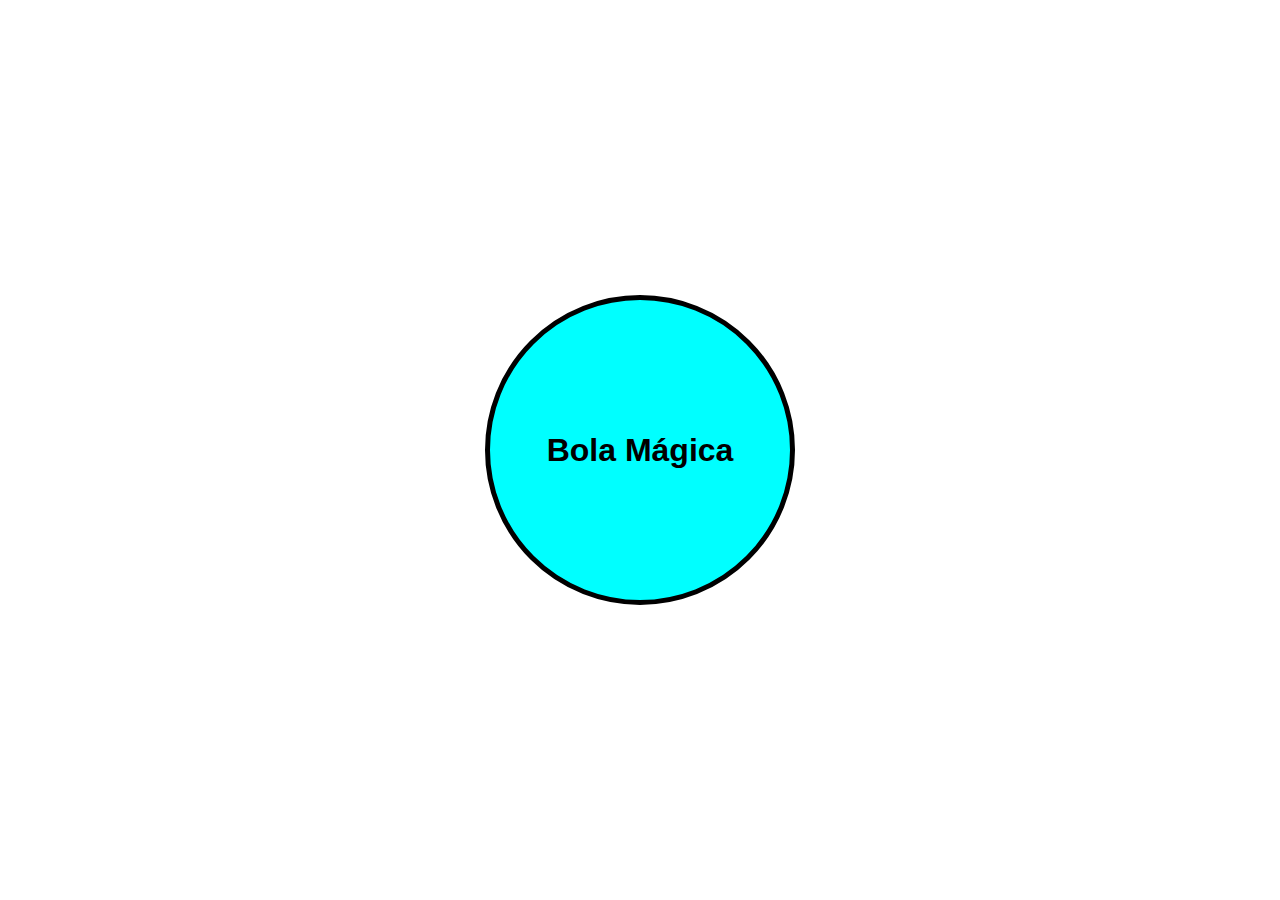
==== bola_magica.html @ 888165b0 "09 Objetos (actualizado)" ====
<!DOCTYPE html>
<html lang="en">
<head>
    <meta charset="UTF-8">
    <meta name="viewport" content="width=device-width, initial-scale=1.0">
    <title>Fundamentos JavaScript</title>
    <style>
        body{
            margin:0;
            padding:0;
            display:grid;
            width: 100vw;
            height: 100vh;
            place-items: center;
            font-family: Verdana, Geneva, Tahoma, sans-serif;
        }
        div{
            width: 300px;
            height: 300px;
            border-radius:50%;
            border: 5px solid black;
            display: grid;
            place-items: center;
            background-color: aqua;
            cursor: pointer;
        }
    </style>
</head>
<body>
    <div>
        <h1>Bola Mágica</h1>
    </div>
    <script src="./app.js"></script>
</body>
</html>
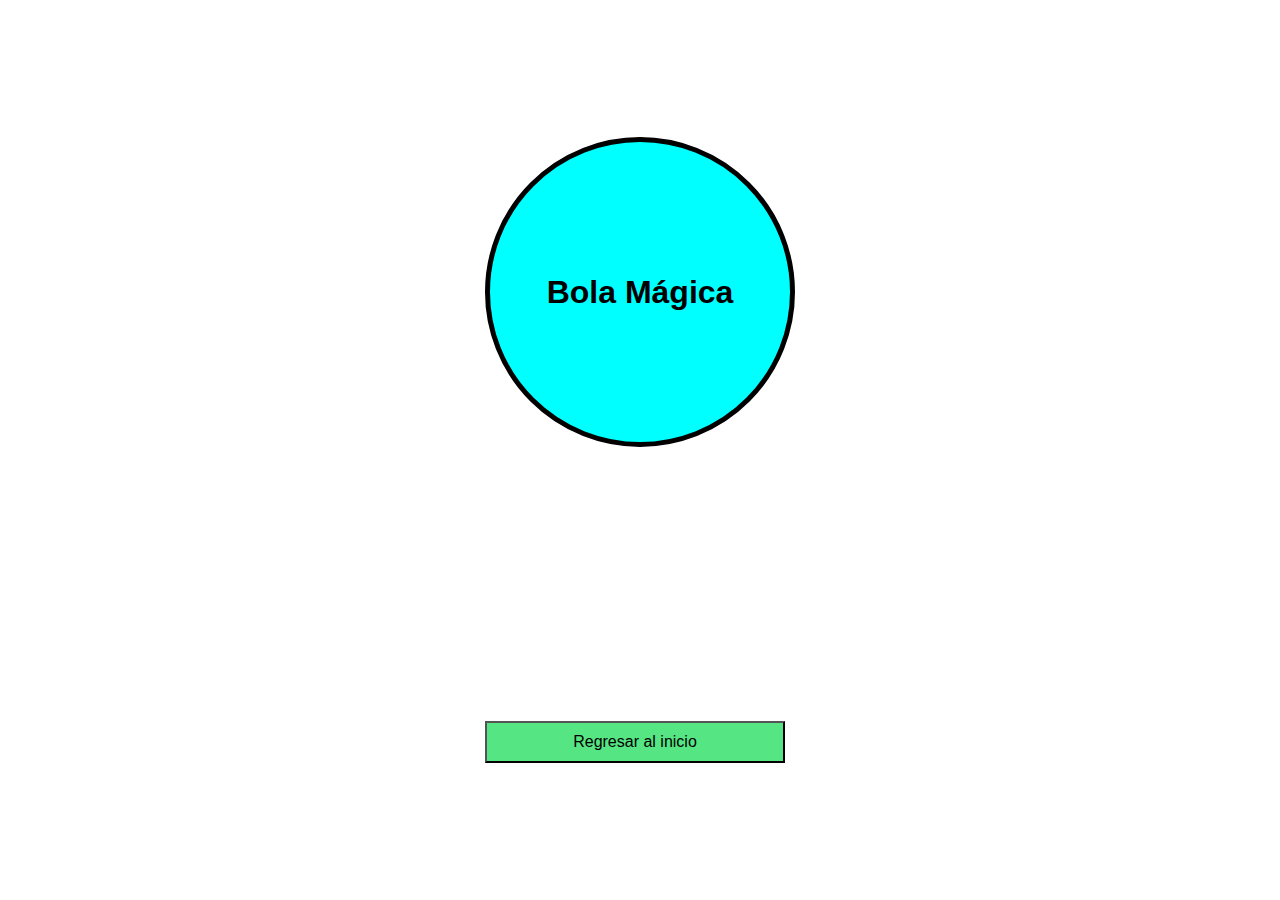
==== commit ad933f65: "nuevos cambios" ====
--- a/bola_magica.html
+++ b/bola_magica.html
@@ -24,6 +24,16 @@
             background-color: aqua;
             cursor: pointer;
         }
+        button {
+    padding: 10px 20px;
+    font-size: 16px;
+    cursor: pointer;
+    width: 300px; /* Mantiene ambos botones del mismo tamaño */
+    align-items: center;
+    margin-left: -10px;
+    background-color: rgb(85, 230, 131);
+
+}
     </style>
 </head>
 <body>
@@ -31,5 +41,8 @@
         <h1>Bola Mágica</h1>
     </div>
     <script src="./app.js"></script>
+    <a href="./index.html">
+        <button class="btn-secondary">Regresar al inicio</button>
+        </a>
 </body>
 </html>